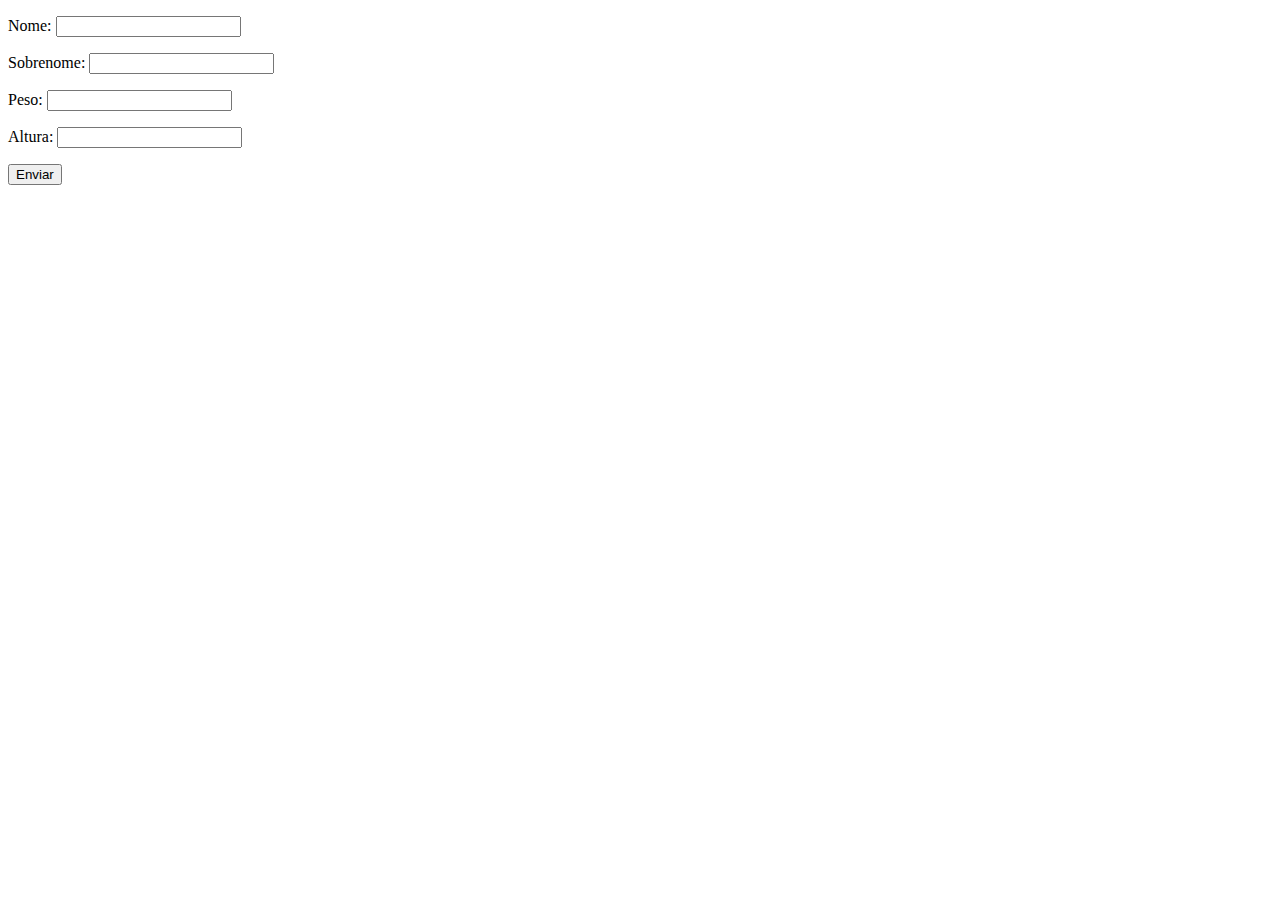
==== tyjs/index.html @ 000694bf "Correções" ====
<!DOCTYPE html>
<html lang="pt-BR">
<head>
    <meta charset="UTF-8">
    <meta name="viewport" content="width=device-width, initial-scale=1.0">
    <title>Exercicios</title>
</head>
<body>
    <form class="form" action="" method="get">
        <p>Nome: <input type="text" class="nome"></p>
        <p>Sobrenome: <input type="text" class="sobrenome"></p>
        <p>Peso: <input type="text" class="peso"></p>
        <p>Altura: <input type="text" class="altura"></p>
        <button>Enviar</button>
    </form>

    <div class="resultado"></div>
    <script src="js/script.js"></script>
</body>
</html>
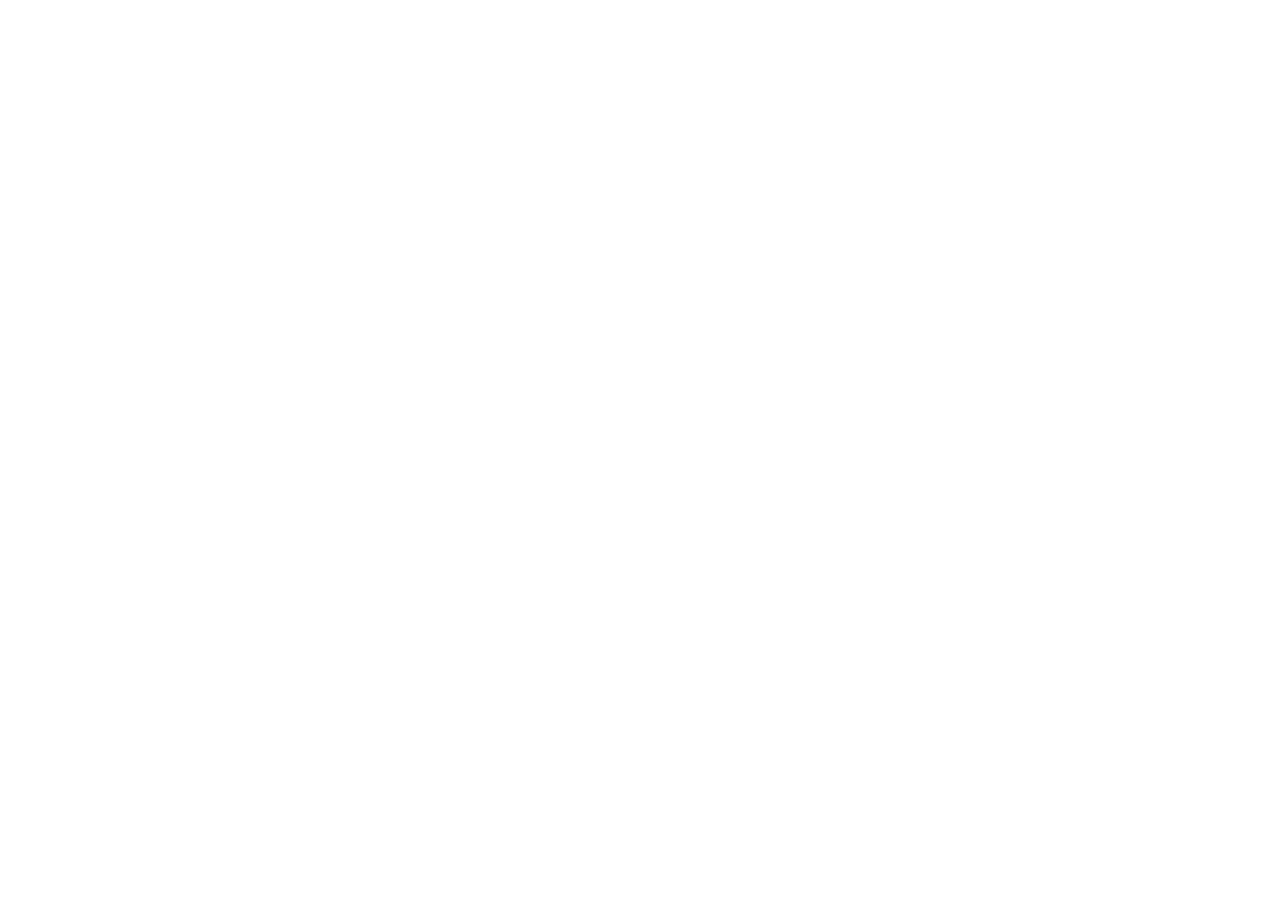
==== commit 70a54b11: "Novas aulas" ====
--- a/tyjs/index.html
+++ b/tyjs/index.html
@@ -6,15 +6,7 @@
     <title>Exercicios</title>
 </head>
 <body>
-    <form class="form" action="" method="get">
-        <p>Nome: <input type="text" class="nome"></p>
-        <p>Sobrenome: <input type="text" class="sobrenome"></p>
-        <p>Peso: <input type="text" class="peso"></p>
-        <p>Altura: <input type="text" class="altura"></p>
-        <button>Enviar</button>
-    </form>
-
-    <div class="resultado"></div>
+    
     <script src="js/script.js"></script>
 </body>
 </html>